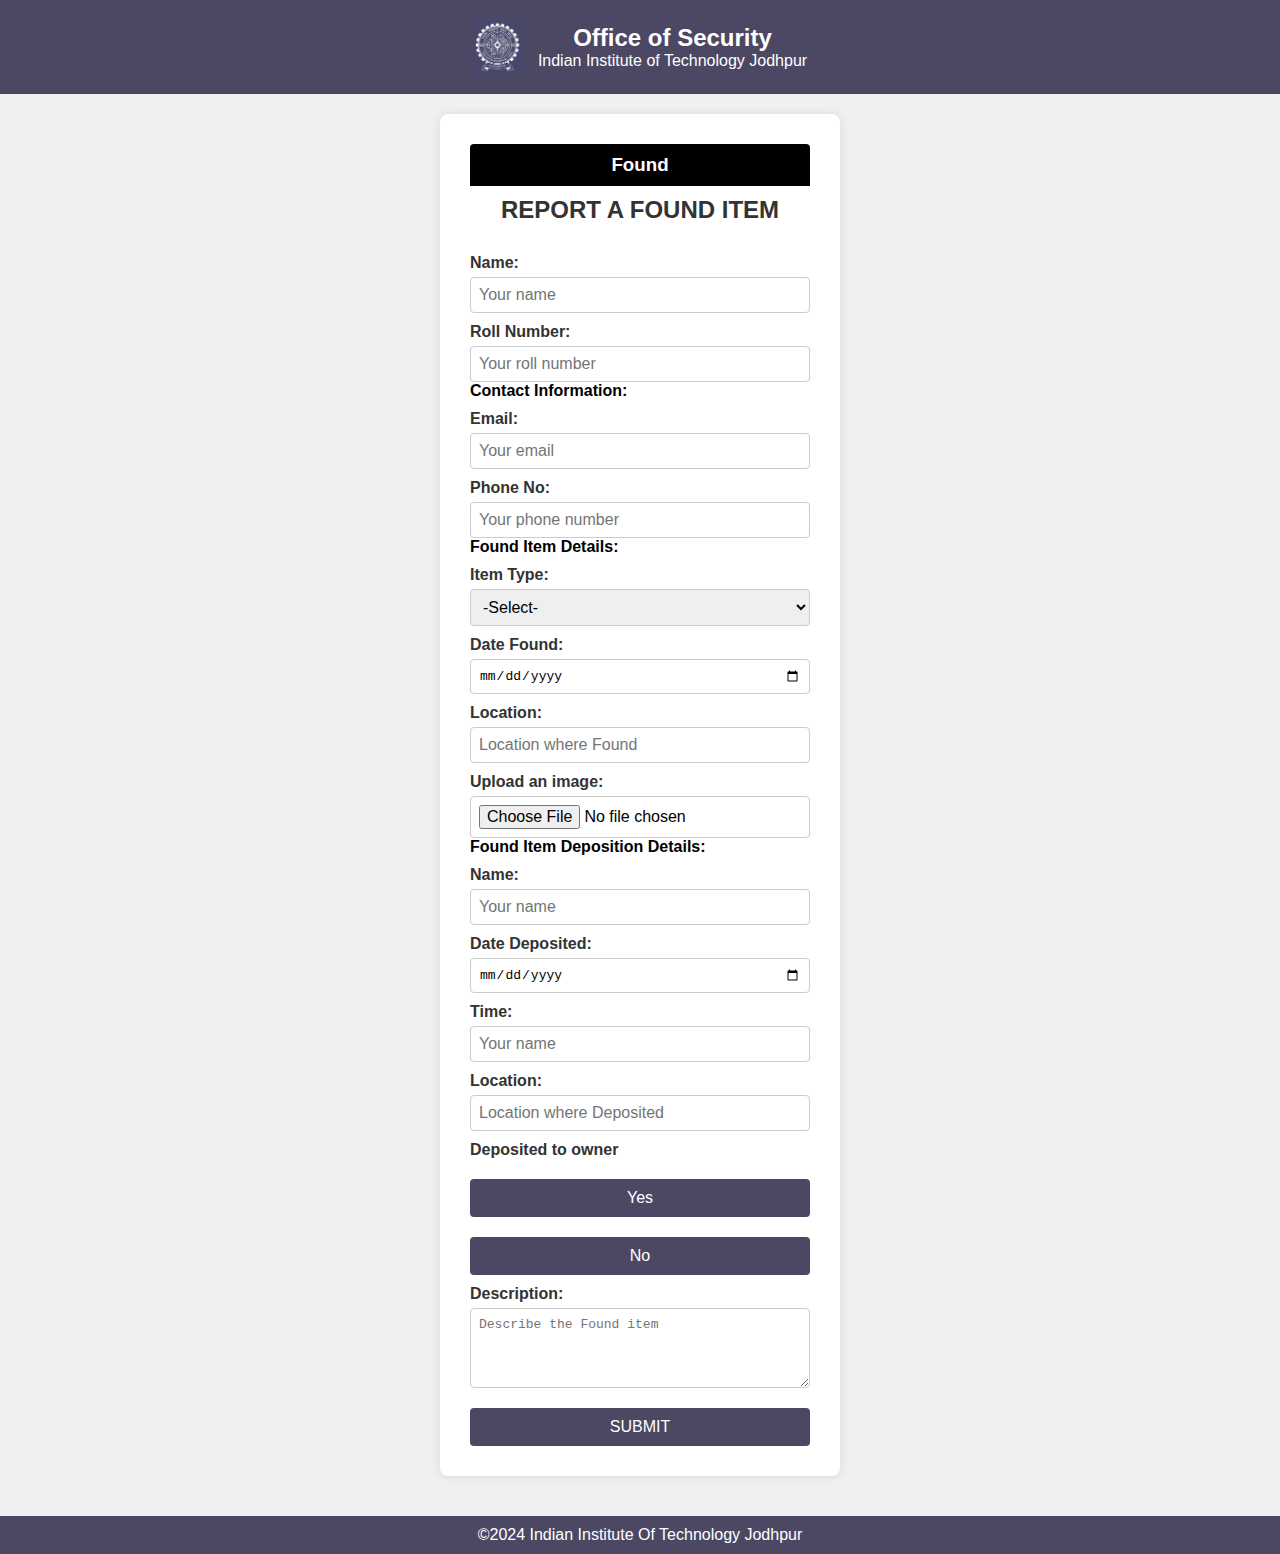
==== Found form/Index.html @ df44bd90 "First commit" ====
<!DOCTYPE html>
<html lang="en">
<head>
    <meta charset="UTF-8">
    <meta name="viewport" content="width=device-width, initial-scale=1.0">
    <title>Report a Found Item</title>
    <link rel="stylesheet" href="style.css">
</head>
<body>
    <header class="header">
        <img src="iitj-logo.png" alt="IIT Jodhpur Logo" class="logo">
        <div class="header-text">
            <h1>Office of Security</h1>
            <h2>Indian Institute of Technology Jodhpur</h2>
        </div>
    </header>
    <main class="container">
        <section class="form-section">
            <div class="title-bar">
                <h3>Found</h3>
            </div>
            <h2>REPORT A FOUND ITEM</h2>
            <form>
                <label>Name:</label>
                <input type="text" placeholder="Your name" required>

                <label>Roll Number:</label>
                <input type="text" placeholder="Your roll number" required>

                <h4>Contact Information:</h4>
                <label>Email:</label>
                <input type="email" placeholder="Your email" required>

                <label>Phone No:</label>
                <input type="tel" placeholder="Your phone number" required>

                <h4>Found Item Details:</h4>
                <label>Item Type:</label>
                <select required>
                    <option value="" disabled selected>-Select-</option>
                    <option value="wallet">Wallet</option>
                    <option value="phone">Phone</option>
                    <option value="keys">Keys</option>
                    <option value="other">Other</option>
                </select>

                <label>Date Found:</label>
                <input type="date" required>

                <label>Location:</label>
                <input type="text" placeholder="Location where Found" required>

                <label>Upload an image:</label>
                <input type="file">
                <h4>Found Item Deposition Details:</h4>

                <label>Name:</label>
                <input type="text" placeholder="Your name" required>

                <label>Date Deposited:</label>
                <input type="date" required>

                <label>Time:</label>
                <input type="text" placeholder="Your name" required>

                <label>Location:</label>
                <input type="text" placeholder="Location where Deposited" required>
                
                <label>Deposited to owner</label>
                <button type="button">Yes</button>
                <button type="button">No</button>

                <label>Description:</label>
                <textarea placeholder="Describe the Found item" required></textarea>

                <button type="submit">SUBMIT</button>
            </form>
        </section>
    </main>
    <footer class="footer">
        <p>&copy;2024 Indian Institute Of Technology Jodhpur</p>
    </footer>
</body>
</html>
---- Found form/style.css ----
* {
    margin: 0;
    padding: 0;
    box-sizing: border-box;
}

body {
    font-family: Arial, sans-serif;
    background-color: #f0f0f0;
}

.header {
    background-color: #4c4763;
    color: white;
    text-align: center;
    padding: 20px 0;
    display: flex;
    align-items: center;
    justify-content: center;
    gap: 15px;
}

.header .logo {
    width: 50px;
}

.header-text h1 {
    font-size: 1.5em;
    margin: 0;
}

.header-text h2 {
    font-size: 1em;
    font-weight: normal;
    margin: 0;
}

.container {
    display: flex;
    justify-content: center;
    padding: 20px;
}

.form-section {
    background-color: white;
    padding: 30px;
    width: 400px;
    border-radius: 8px;
    box-shadow: 0 0 10px rgba(0, 0, 0, 0.1);
    text-align: center;
}

.title-bar {
    background-color: black;
    color: white;
    padding: 10px;
    border-radius: 4px 4px 0 0;
}

.form-section h2 {
    color: #333;
    margin: 10px 0 20px;
}

form {
    display: flex;
    flex-direction: column;
    text-align: left;
}

form label {
    margin-top: 10px;
    color: #333;
    font-weight: bold;
}

form input[type="text"],
form input[type="email"],
form input[type="tel"],
form input[type="date"],
form select,
form input[type="file"],
form textarea {
    padding: 8px;
    margin-top: 5px;
    border: 1px solid #ccc;
    border-radius: 4px;
    font-size: 1em;
}

form textarea {
    height: 80px;
    resize: vertical;
}

button {
    margin-top: 20px;
    padding: 10px;
    background-color: #4c4763;
    color: white;
    border: none;
    border-radius: 4px;
    font-size: 1em;
    cursor: pointer;
    transition: background-color 0.3s;
}

button:hover {
    background-color: #333;
}

.footer {
    background-color: #4c4763;
    color: white;
    text-align: center;
    padding: 10px 0;
    margin-top: 20px;
}
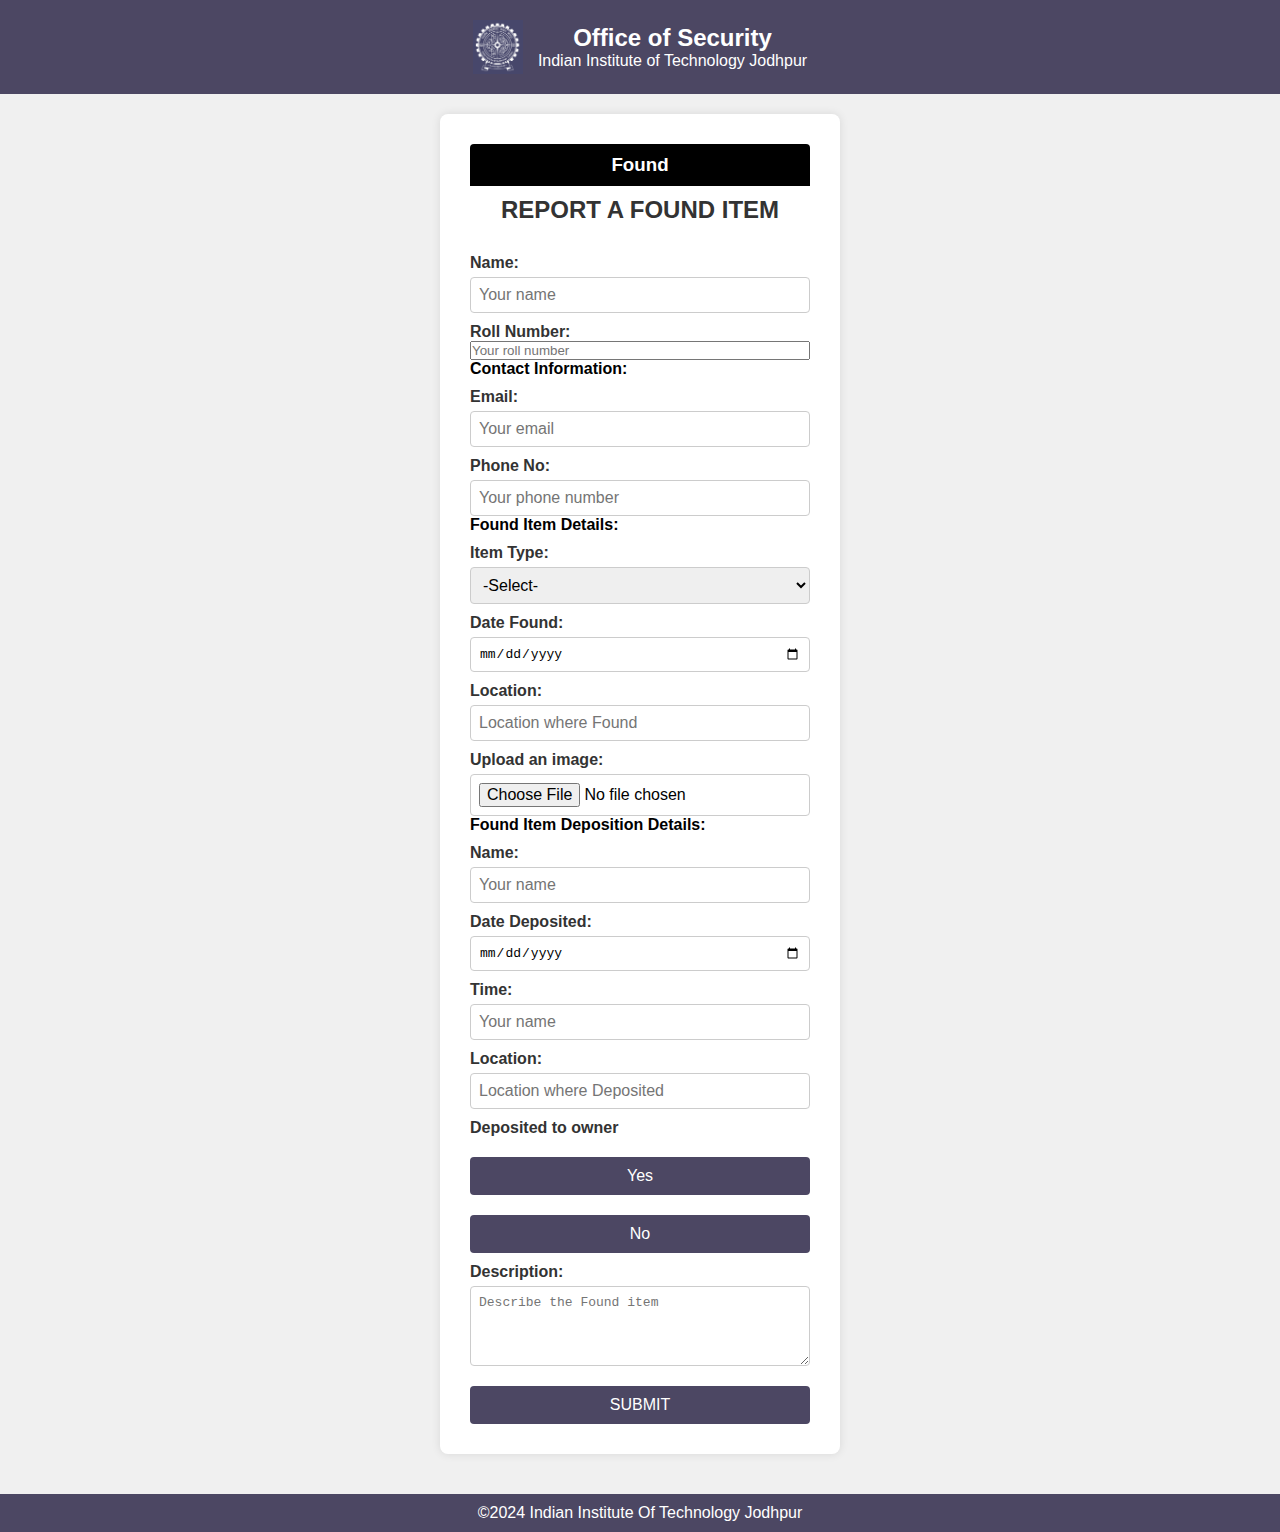
==== commit 5c8d129f: "New changes" ====
--- a/Found form/Index.html
+++ b/Found form/Index.html
@@ -25,7 +25,7 @@
                 <input type="text" placeholder="Your name" required>
 
                 <label>Roll Number:</label>
-                <input type="text" placeholder="Your roll number" required>
+                <input type="texte" placeholder="Your roll number" required>
 
                 <h4>Contact Information:</h4>
                 <label>Email:</label>
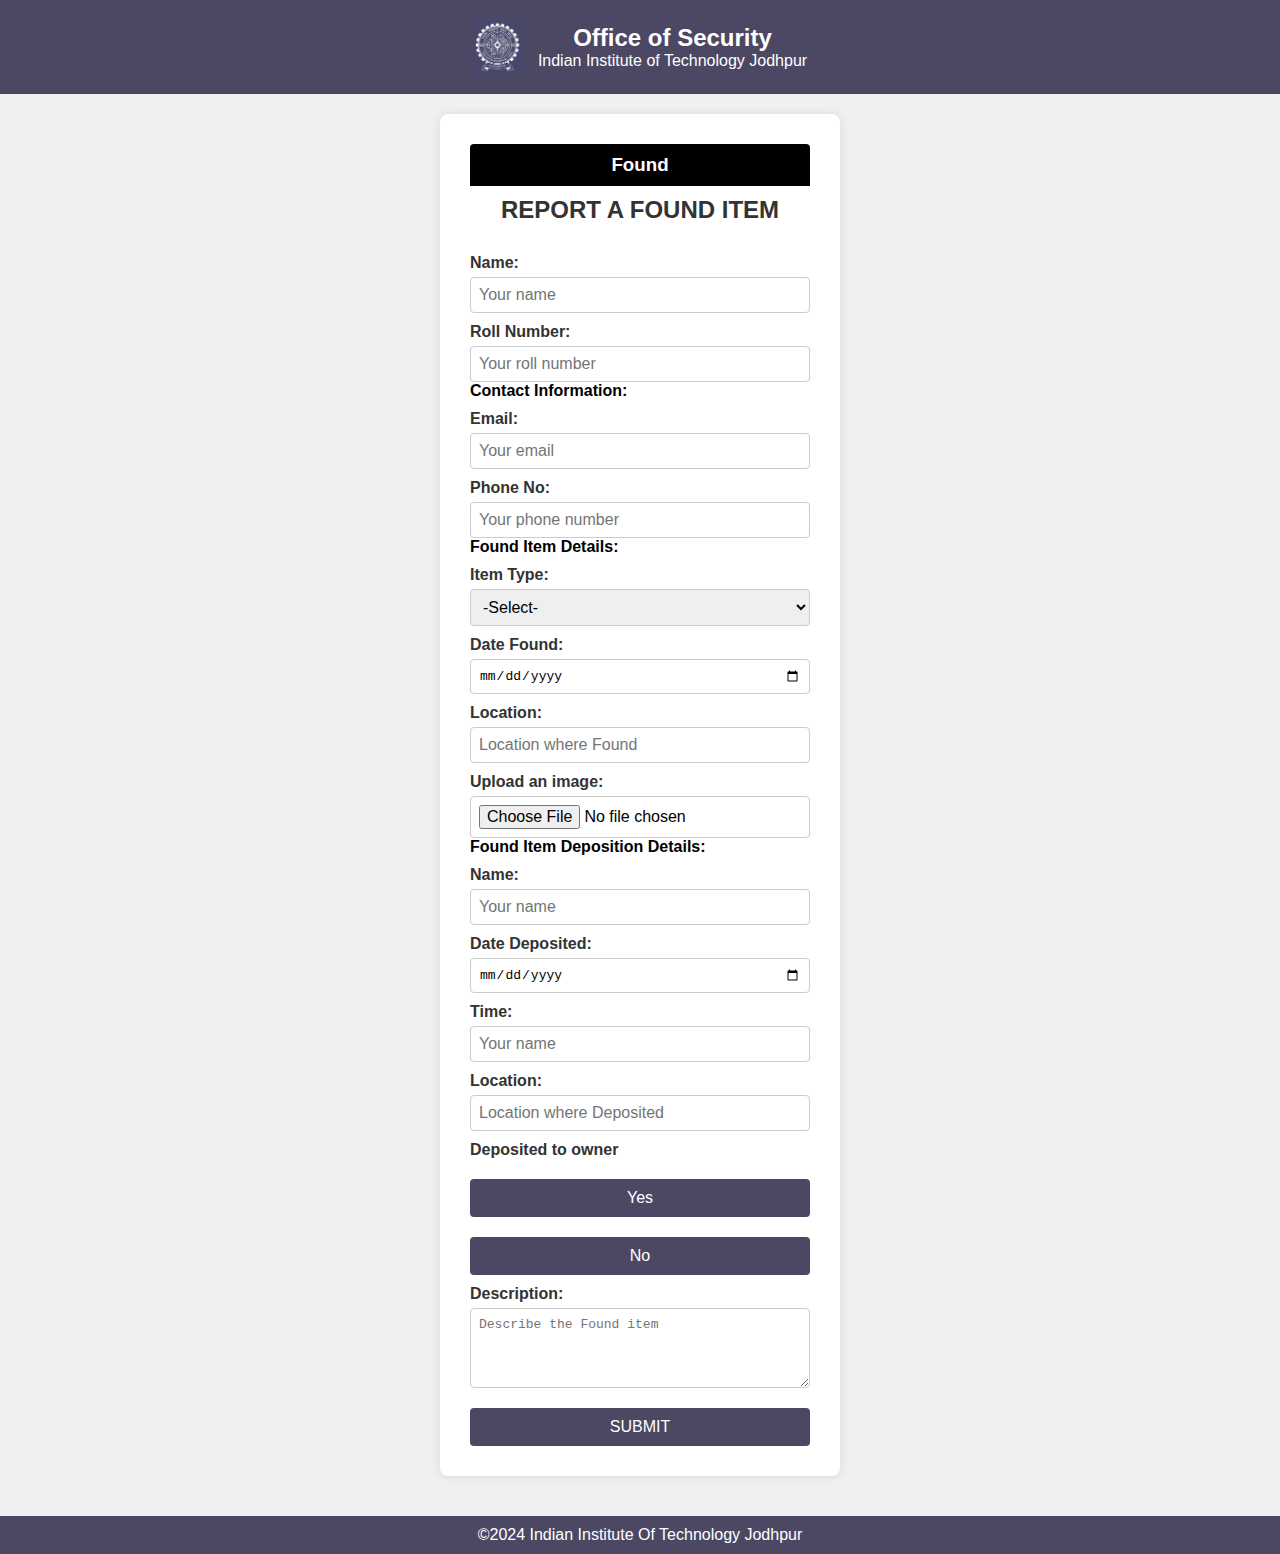
==== commit ff89a0a1: "New" ====
--- a/Found form/Index.html
+++ b/Found form/Index.html
@@ -25,7 +25,7 @@
                 <input type="text" placeholder="Your name" required>
 
                 <label>Roll Number:</label>
-                <input type="texte" placeholder="Your roll number" required>
+                <input type="text" placeholder="Your roll number" required>
 
                 <h4>Contact Information:</h4>
                 <label>Email:</label>
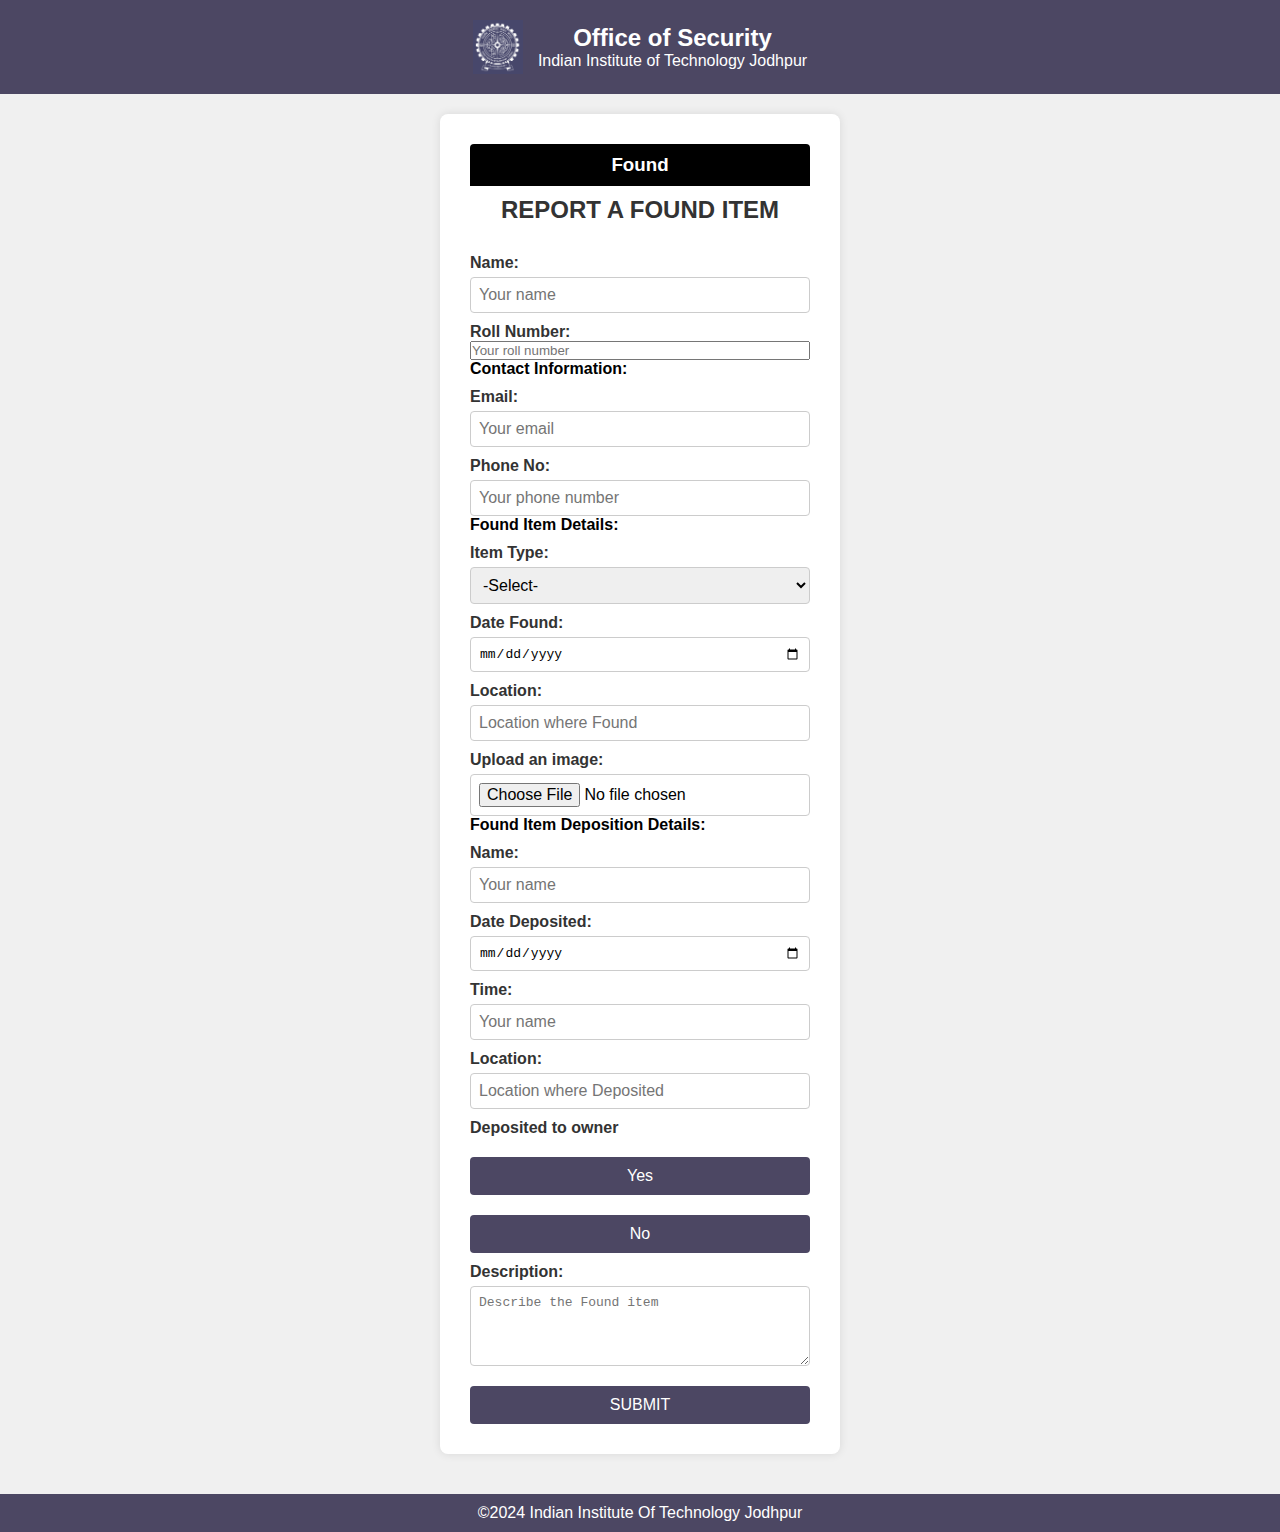
==== commit 28ba2315: "hh" ====
--- a/Found form/Index.html
+++ b/Found form/Index.html
@@ -25,7 +25,7 @@
                 <input type="text" placeholder="Your name" required>
 
                 <label>Roll Number:</label>
-                <input type="text" placeholder="Your roll number" required>
+                <input type="texte" placeholder="Your roll number" required>
 
                 <h4>Contact Information:</h4>
                 <label>Email:</label>
